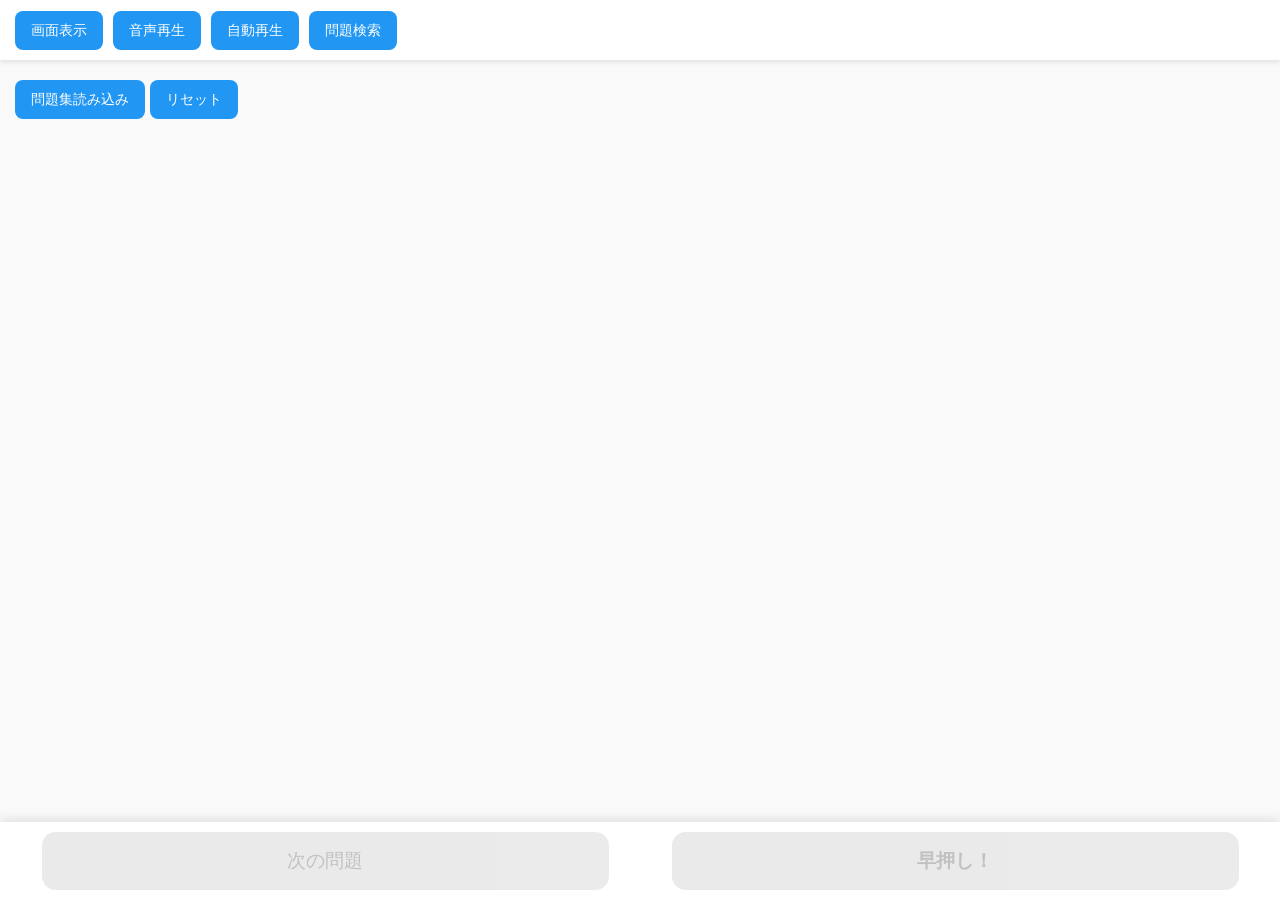
==== index.html @ 3fdb6c39 "Add files via upload" ====
<!DOCTYPE html>
<html lang="ja">
<head>
    <meta charset="UTF-8">
    <meta name="viewport" content="width=device-width, initial-scale=1.0, viewport-fit=cover">
    <title>早押しクイズ</title>
    <link rel="stylesheet" href="css/style.css">
</head>
<body>
    <header>
        
        <div style="display: flex; gap: 5px;">
            <button id="modeTextBtn" class="smallBtn">画面表示</button>
            <button id="modeVoiceBtn" class="smallBtn">音声再生</button>
            <button id="modeAutoBtn" class="smallBtn">自動再生</button>
            <button id="openSearchBtn" class="smallBtn">問題検索</button>
        </div>
    </header>

    <div class="container">
        <div style="margin-bottom: 10px; display: flex;">
            <button id="loadBtn" class="smallBtn">問題集読み込み</button>
            <button id="resetBtn" class="smallBtn">リセット</button>
        </div>
        <div id="fileNameDisplay" style="font-size: 0.8em; color: #666; margin-bottom: 20px;"></div>
        <input type="file" id="fileInput" accept=".csv" style="display:none;">

        <h2 id="question"></h2>

        <div id="answerSection" style="display:none;">
            <p id="answerText"></p>
            <button id="showAnswerBtn" class="subBtn">解答を表示</button>
            <p id="countdown"></p>
        </div>

        <div id="judgeButtons" style="display:none;">
            <button id="correctBtn" class="judgeBtn correctBtn">正解 (次の問題)</button>
            <div style="display: flex; justify-content: space-between; width: 100%;">
                <button id="retry1Btn" class="judgeBtn retryBtn" style="background-color: #FF9800; color: white;">1問後に出題</button>
                <button id="retry10Btn" class="judgeBtn retryBtn" style="background-color: #f44336; color: white;">10問後に出題</button>
            </div>
        </div>
    </div>

    <div id="controlPanel">
        <button id="nextBtn" disabled>次の問題</button>
        <button id="buzzBtn" disabled>早押し！</button>
    </div>

    <div id="searchOverlay" style="display:none; position:fixed; top:0; left:0; width:100%; height:100%; background:white; z-index:1000; overflow-y:auto;">
        <div style="position:sticky; top:0; width:100%; background:#f8f8f8; padding:10px; display:flex; gap:10px; align-items:center; border-bottom:1px solid #ccc; box-sizing: border-box;">
            <button id="closeSearchBtn" class="smallBtn" style="background:#555;">閉じる</button>
            <input type="text" id="searchInput" placeholder="問題・答えを検索..." style="flex:1; padding:10px; border-radius:5px; border:1px solid #ccc; font-size:16px;">
        </div>
        <div id="searchResults" style="padding: 20px;"></div>
    </div>

    <script src="js/storage.js"></script>
    <script src="js/quizEngine.js"></script>
    <script src="js/ui.js"></script>
</body>
</html>
---- css/style.css ----
/* ===== 全体 ===== */
body {
    margin: 0;
    font-family: -apple-system, BlinkMacSystemFont, sans-serif;
    background: #f9f9f9;
}

/* ===== ヘッダー固定 ===== */
header {
    position: fixed;
    top: 0;
    left: 0;
    width: 100%;
    height: 60px;
    background: #fff;
    padding: 0 15px;
    box-shadow: 0 2px 5px rgba(0,0,0,0.1);
    display: flex;
    justify-content: space-between;
    align-items: center;
    z-index: 1000;
    box-sizing: border-box;
}

header h1 {
    margin: 0;
    font-size: 1.2em;
    color: #333;
}

/* コンテンツエリア */
.container {
    padding: 80px 15px 130px 15px;
}

/* ===== 問題文エリア ===== */
#question {
    font-size: 1.4em;
    min-height: 150px; /* ボタン配置のために少し広めに確保 */
    margin: 20px 0;
    line-height: 1.6;
    text-align: left;
    word-break: break-word;
    white-space: pre-wrap;
    display: flex;           /* 中央配置用 */
    justify-content: center; /* 中央配置用 */
    align-items: center;     /* 中央配置用 */
}

/* ===== 解答（右詰め） ===== */
#answerText {
    font-size: 1.6em;
    font-weight: bold;
    text-align: right;
    color: #e91e63;
    margin-top: 10px;
}

/* ===== ボタン共通 ===== */
button {
    padding: 16px;
    font-size: 1.2em;
    border-radius: 14px;
    border: none;
    cursor: pointer;
}

.smallBtn {
    padding: 10px 16px;
    font-size: 0.9em;
    background: #2196F3;
    color: white;
    border-radius: 8px;
    margin-right: 5px;
}

.subBtn {
    background: #777;
    color: white;
    width: 100%;
    margin-top: 10px;
}

/* ===== 判定ボタンエリア ===== */
#judgeButtons {
    display: flex;
    flex-direction: column;
    align-items: center;
    margin-top: 15px;
}

.judgeBtn {
    padding: 12px;
    font-size: 1em;
    border-radius: 10px;
    font-weight: bold;
}

.correctBtn {
    width: 100%;
    background-color: #4CAF50;
    color: white;
    margin-bottom: 8px;
}

.retryBtn {
    width: 48%;
}

/* ===== 早押しボタン ===== */
#buzzBtn {
    background-color: orange;
    color: white;
    font-weight: bold;
}

button:disabled {
    opacity: 0.4;
    background-color: #ccc !important;
    color: #666 !important;
    cursor: not-allowed;
}

/* ===== 下部固定パネル ===== */
#controlPanel {
    position: fixed;
    bottom: 0;
    left: 0;
    width: 100%;
    background: white;
    padding: 10px;
    box-shadow: 0 -3px 10px rgba(0,0,0,0.1);
    display: flex;
    justify-content: space-around;
    box-sizing: border-box;
}

#controlPanel button { width: 45%; }

#countdown {
    font-size: 1.4em;
    font-weight: bold;
    color: #ff5722;
    margin-top: 10px;
    text-align: center;
}
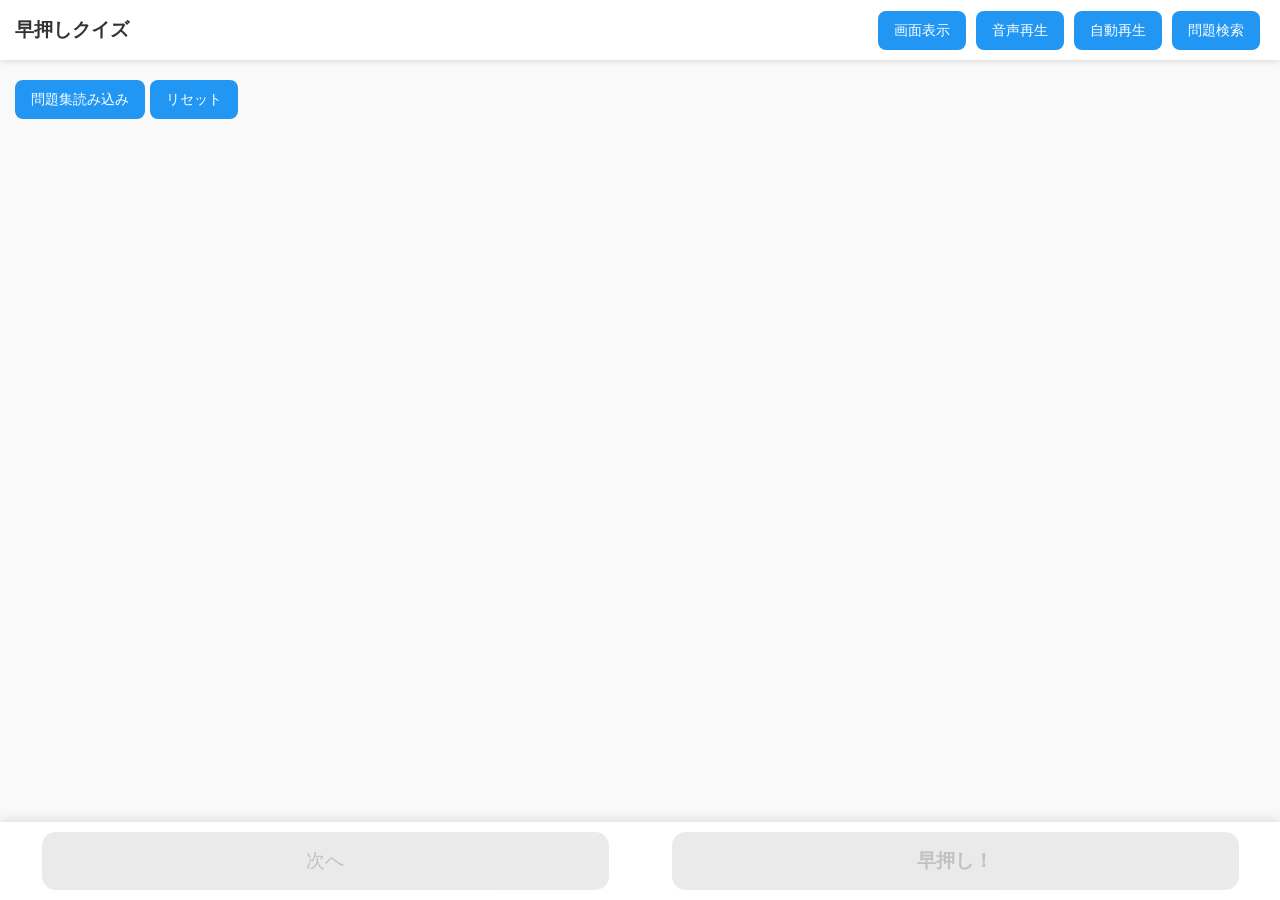
==== commit 567d5b73: "Add files via upload" ====
--- a/index.html
+++ b/index.html
@@ -8,7 +8,7 @@
 </head>
 <body>
     <header>
-        
+        <h1>早押しクイズ</h1>
         <div style="display: flex; gap: 5px;">
             <button id="modeTextBtn" class="smallBtn">画面表示</button>
             <button id="modeVoiceBtn" class="smallBtn">音声再生</button>
@@ -43,7 +43,8 @@
     </div>
 
     <div id="controlPanel">
-        <button id="nextBtn" disabled>次の問題</button>
+        <button id="nextBtn" disabled>次へ</button>
+        <button id="pauseBtn" class="pauseBtn" style="display:none; background-color: #f0ad4e;">一時停止</button>
         <button id="buzzBtn" disabled>早押し！</button>
     </div>
 
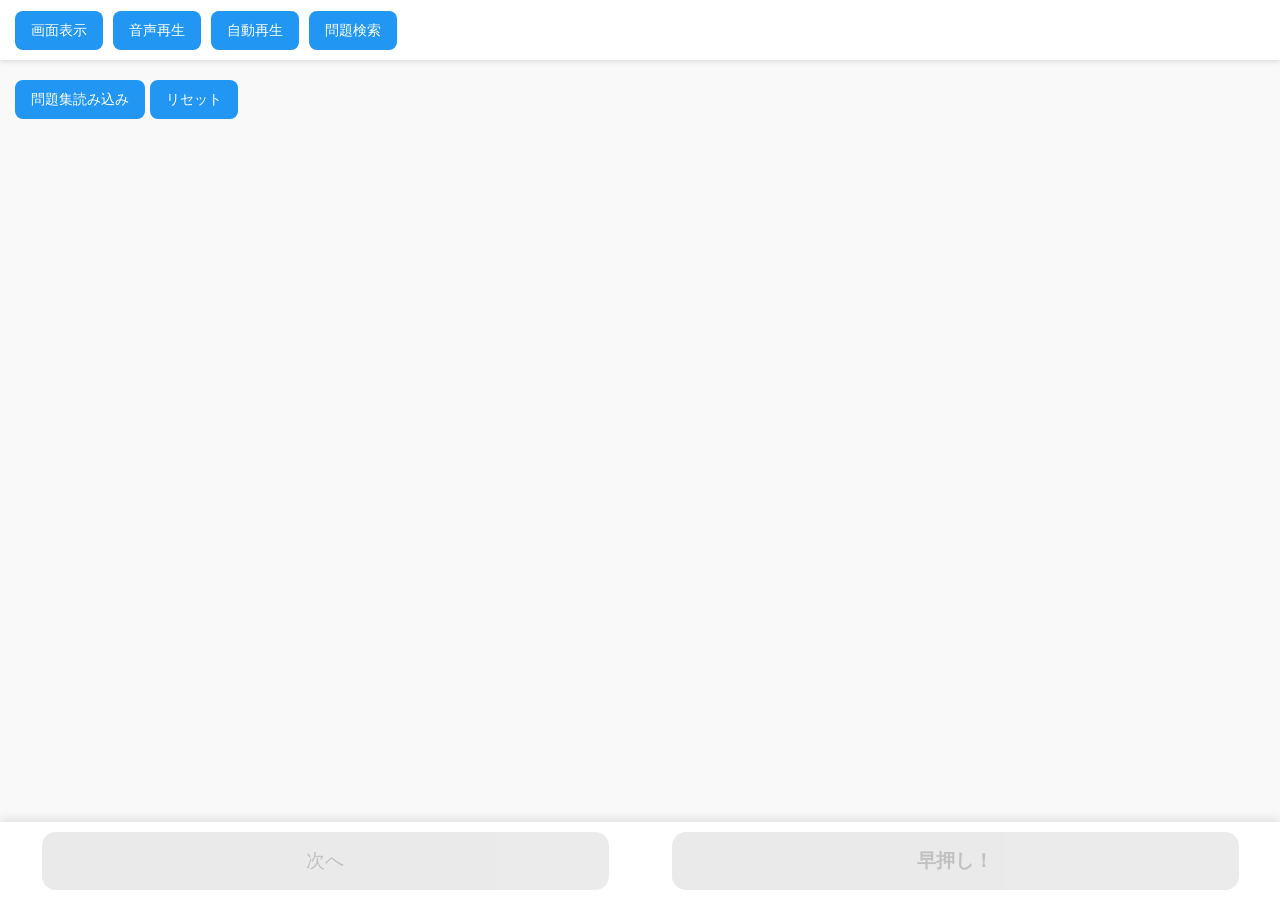
==== commit 8c69bc2b: "Add files via upload" ====
--- a/index.html
+++ b/index.html
@@ -8,7 +8,7 @@
 </head>
 <body>
     <header>
-        <h1>早押しクイズ</h1>
+        
         <div style="display: flex; gap: 5px;">
             <button id="modeTextBtn" class="smallBtn">画面表示</button>
             <button id="modeVoiceBtn" class="smallBtn">音声再生</button>
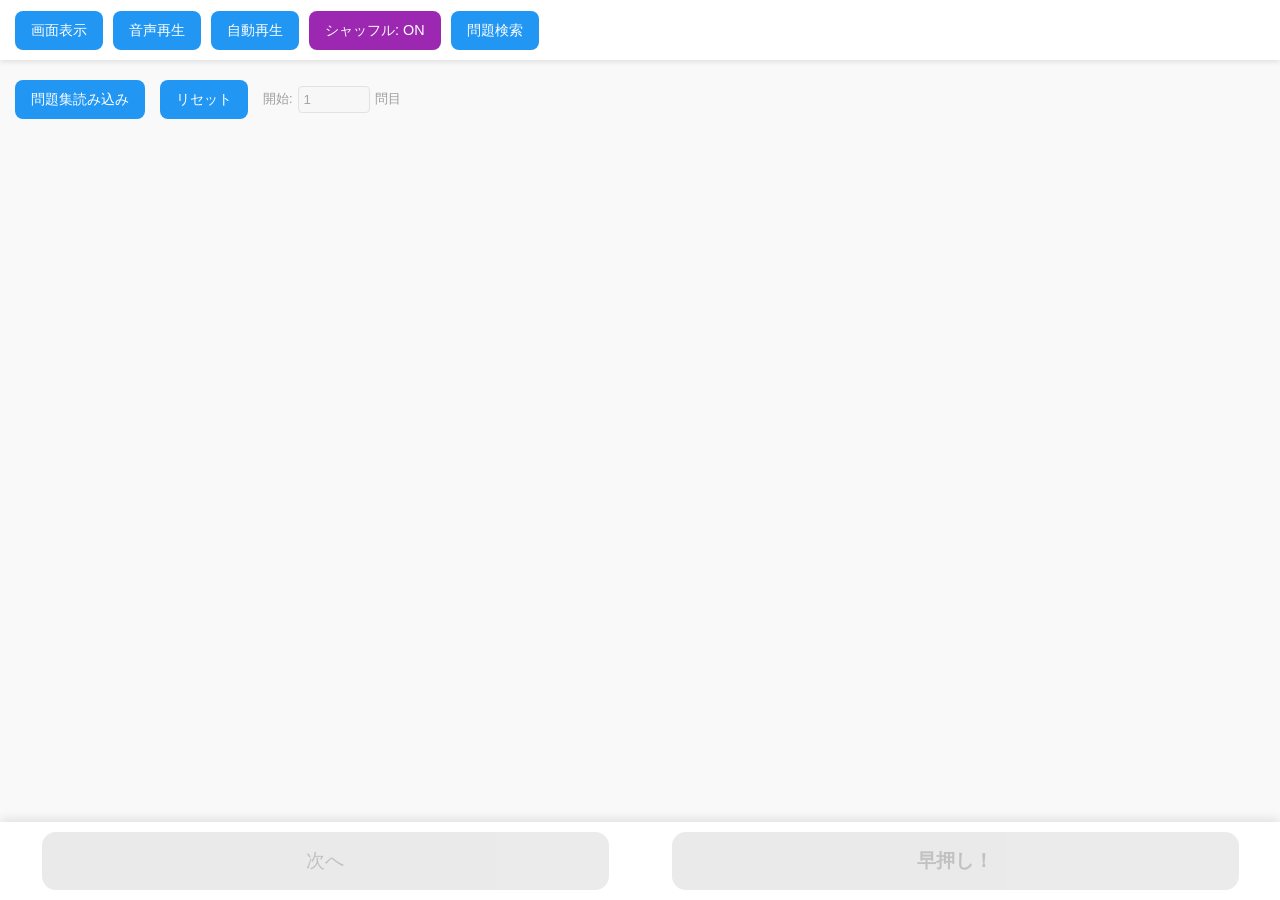
==== commit f0ef6e31: "Add files via upload" ====
--- a/index.html
+++ b/index.html
@@ -8,21 +8,25 @@
 </head>
 <body>
     <header>
-        
-        <div style="display: flex; gap: 5px;">
+        <div style="display: flex; gap: 5px; flex-wrap: wrap;">
             <button id="modeTextBtn" class="smallBtn">画面表示</button>
             <button id="modeVoiceBtn" class="smallBtn">音声再生</button>
             <button id="modeAutoBtn" class="smallBtn">自動再生</button>
+            <button id="shuffleToggleBtn" class="smallBtn" style="background-color: #9C27B0;">シャッフル: ON</button>
             <button id="openSearchBtn" class="smallBtn">問題検索</button>
         </div>
     </header>
 
     <div class="container">
-        <div style="margin-bottom: 10px; display: flex;">
+        <div style="margin-bottom: 10px; display: flex; align-items: center; gap: 10px; flex-wrap: wrap;">
             <button id="loadBtn" class="smallBtn">問題集読み込み</button>
             <button id="resetBtn" class="smallBtn">リセット</button>
+            <div id="startIndexContainer" style="display: flex; align-items: center; gap: 5px; font-size: 0.8em; color: #444;">
+                開始: <input type="number" id="startIndexInput" min="1" style="width: 60px; padding: 5px; border-radius: 4px; border: 1px solid #ccc;"> 問目
+            </div>
         </div>
-        <div id="fileNameDisplay" style="font-size: 0.8em; color: #666; margin-bottom: 20px;"></div>
+        <div id="fileNameDisplay" style="font-size: 0.8em; color: #666; margin-bottom: 5px;"></div>
+        <div id="progressDisplay" style="font-size: 0.9em; font-weight: bold; color: #2196F3; margin-bottom: 20px;"></div>
         <input type="file" id="fileInput" accept=".csv" style="display:none;">
 
         <h2 id="question"></h2>
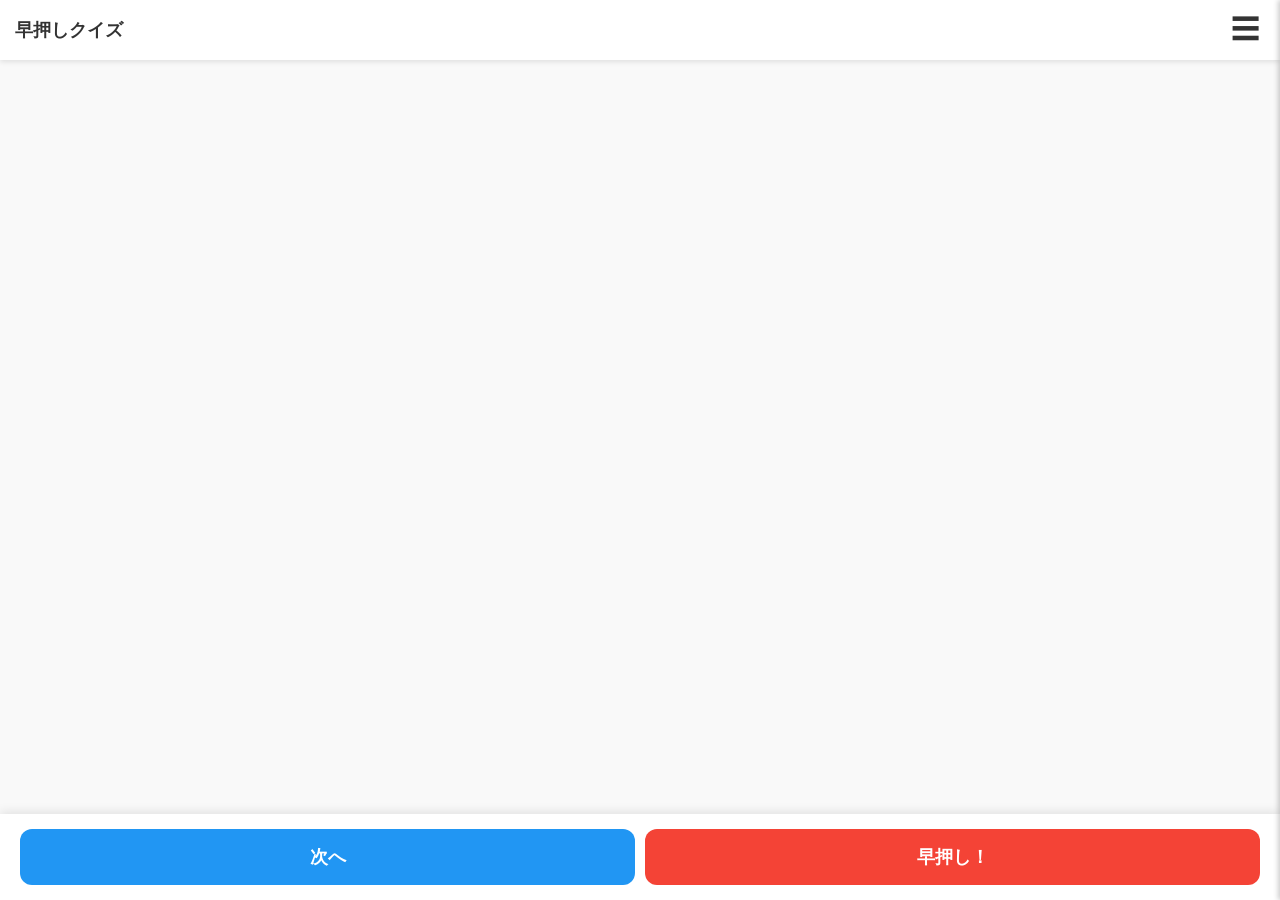
==== commit 1c304be3: "Add files via upload" ====
--- a/index.html
+++ b/index.html
@@ -8,23 +8,48 @@
 </head>
 <body>
     <header>
-        <div style="display: flex; gap: 5px; flex-wrap: wrap;">
-            <button id="modeTextBtn" class="smallBtn">画面表示</button>
-            <button id="modeVoiceBtn" class="smallBtn">音声再生</button>
-            <button id="modeAutoBtn" class="smallBtn">自動再生</button>
-            <button id="shuffleToggleBtn" class="smallBtn" style="background-color: #9C27B0;">シャッフル: ON</button>
-            <button id="openSearchBtn" class="smallBtn">問題検索</button>
-        </div>
+        <h1 style="font-size: 1.1em; margin: 0;">早押しクイズ</h1>
+        <button id="menuOpenBtn" style="background: none; border: none; color: #333; font-size: 1.8em; cursor: pointer; padding: 5px;">☰</button>
     </header>
 
+    <div id="sideMenu" class="side-menu">
+        <div class="side-menu-header">
+            <span>メニュー</span>
+            <button id="menuCloseBtn" style="background:none; border:none; font-size:1.8em; cursor:pointer;">&times;</button>
+        </div>
+        <div class="side-menu-body">
+            <section>
+                <h4>出題モード</h4>
+                <div class="mode-buttons-vertical">
+                    <button id="modeTextBtn" class="smallBtn">画面表示</button>
+                    <button id="modeVoiceBtn" class="smallBtn">音声再生</button>
+                    <button id="modeAutoBtn" class="smallBtn">自動再生</button>
+                </div>
+            </section>
+            <hr>
+            <section>
+                <h4>出題設定</h4>
+                <button id="shuffleToggleBtn" class="smallBtn" style="width:100%; margin-bottom:12px;">シャッフル: ON</button>
+                <div id="startIndexContainer" style="display: flex; align-items: center; gap: 8px; font-size: 0.9em;">
+                    開始位置: <input type="number" id="startIndexInput" min="1" style="width: 70px; padding: 8px; border-radius: 4px; border: 1px solid #ccc;"> 問目
+                </div>
+            </section>
+            <hr>
+            <section>
+                <h4>データ操作</h4>
+                <button id="loadBtn" class="smallBtn" style="width:100%; margin-bottom:10px; background:#2196F3;">問題集読み込み</button>
+                <button id="resetBtn" class="smallBtn" style="width:100%; background:#f44336;">最初からリセット</button>
+            </section>
+            <hr>
+            <section>
+                <h4>ツール</h4>
+                <button id="openSearchBtn" class="smallBtn" style="width:100%; background:#555;">問題検索窓を開く</button>
+            </section>
+        </div>
+    </div>
+    <div id="menuOverlay" class="menu-overlay"></div>
+
     <div class="container">
-        <div style="margin-bottom: 10px; display: flex; align-items: center; gap: 10px; flex-wrap: wrap;">
-            <button id="loadBtn" class="smallBtn">問題集読み込み</button>
-            <button id="resetBtn" class="smallBtn">リセット</button>
-            <div id="startIndexContainer" style="display: flex; align-items: center; gap: 5px; font-size: 0.8em; color: #444;">
-                開始: <input type="number" id="startIndexInput" min="1" style="width: 60px; padding: 5px; border-radius: 4px; border: 1px solid #ccc;"> 問目
-            </div>
-        </div>
         <div id="fileNameDisplay" style="font-size: 0.8em; color: #666; margin-bottom: 5px;"></div>
         <div id="progressDisplay" style="font-size: 0.9em; font-weight: bold; color: #2196F3; margin-bottom: 20px;"></div>
         <input type="file" id="fileInput" accept=".csv" style="display:none;">
@@ -48,11 +73,11 @@
 
     <div id="controlPanel">
         <button id="nextBtn" disabled>次へ</button>
-        <button id="pauseBtn" class="pauseBtn" style="display:none; background-color: #f0ad4e;">一時停止</button>
+        <button id="pauseBtn" class="pauseBtn" style="display:none;">一時停止</button>
         <button id="buzzBtn" disabled>早押し！</button>
     </div>
 
-    <div id="searchOverlay" style="display:none; position:fixed; top:0; left:0; width:100%; height:100%; background:white; z-index:1000; overflow-y:auto;">
+    <div id="searchOverlay" style="display:none; position:fixed; top:0; left:0; width:100%; height:100%; background:white; z-index:3000; overflow-y:auto;">
         <div style="position:sticky; top:0; width:100%; background:#f8f8f8; padding:10px; display:flex; gap:10px; align-items:center; border-bottom:1px solid #ccc; box-sizing: border-box;">
             <button id="closeSearchBtn" class="smallBtn" style="background:#555;">閉じる</button>
             <input type="text" id="searchInput" placeholder="問題・答えを検索..." style="flex:1; padding:10px; border-radius:5px; border:1px solid #ccc; font-size:16px;">
@@ -62,6 +87,8 @@
 
     <script src="js/storage.js"></script>
     <script src="js/quizEngine.js"></script>
+    <script src="js/audioPlayer.js"></script>
+    <script src="js/autoFlowManager.js"></script>
     <script src="js/ui.js"></script>
 </body>
 </html>
--- a/css/style.css
+++ b/css/style.css
@@ -1,11 +1,12 @@
-/* ===== 全体 ===== */
+/* ===== 全体・ヘッダー ===== */
 body {
     margin: 0;
-    font-family: -apple-system, BlinkMacSystemFont, sans-serif;
+    font-family: -apple-system, BlinkMacSystemFont, "Segoe UI", Roboto, sans-serif;
     background: #f9f9f9;
+    color: #333;
+    overflow-x: hidden;
 }
 
-/* ===== ヘッダー固定 ===== */
 header {
     position: fixed;
     top: 0;
@@ -22,125 +23,175 @@
     box-sizing: border-box;
 }
 
-header h1 {
-    margin: 0;
-    font-size: 1.2em;
-    color: #333;
+.container {
+    padding: 80px 15px 130px 15px;
+    max-width: 600px;
+    margin: 0 auto;
 }
 
-/* コンテンツエリア */
-.container {
-    padding: 80px 15px 130px 15px;
+/* ===== サイドメニュー (ドロワー) ===== */
+.side-menu {
+    position: fixed;
+    top: 0;
+    right: -280px;
+    width: 280px;
+    height: 100%;
+    background: white;
+    box-shadow: -2px 0 5px rgba(0,0,0,0.2);
+    z-index: 2100;
+    transition: right 0.3s ease;
+    display: flex;
+    flex-direction: column;
 }
 
-/* ===== 問題文エリア ===== */
-#question {
-    font-size: 1.4em;
-    min-height: 150px; /* ボタン配置のために少し広めに確保 */
-    margin: 20px 0;
-    line-height: 1.6;
-    text-align: left;
-    word-break: break-word;
-    white-space: pre-wrap;
-    display: flex;           /* 中央配置用 */
-    justify-content: center; /* 中央配置用 */
-    align-items: center;     /* 中央配置用 */
+.side-menu.open {
+    right: 0;
 }
 
-/* ===== 解答（右詰め） ===== */
-#answerText {
-    font-size: 1.6em;
+.side-menu-header {
+    padding: 15px;
+    background: #f8f8f8;
+    display: flex;
+    justify-content: space-between;
+    align-items: center;
     font-weight: bold;
-    text-align: right;
-    color: #e91e63;
-    margin-top: 10px;
+    border-bottom: 1px solid #ddd;
 }
 
-/* ===== ボタン共通 ===== */
-button {
+.side-menu-body {
+    padding: 20px;
+}
+
+.mode-buttons-vertical {
+    display: flex;
+    flex-direction: column;
+    gap: 8px;
+}
+
+.menu-overlay {
+    position: fixed;
+    top: 0;
+    left: 0;
+    width: 100%;
+    height: 100%;
+    background: rgba(0,0,0,0.5);
+    display: none;
+    z-index: 2000;
+}
+
+.menu-overlay.show {
+    display: block;
+}
+
+hr {
+    border: 0;
+    border-top: 1px solid #eee;
+    margin: 20px 0;
+}
+
+/* ===== クイズ・問題文 ===== */
+#question {
+    font-size: 1.3em;
+    min-height: 120px;
+    margin: 10px 0;
+    line-height: 1.6;
+    font-weight: bold;
+    text-align: left; /* 左揃えに固定 */
+}
+
+/* ===== 答えのスタイル (左揃え) ===== */
+#answerText {
+    font-size: 1.8em;
+    font-weight: bold;
+    color: #4CAF50;
+    margin: 20px 0;
+    text-align: left; /* 中央揃えを解除 */
+    word-break: break-all;
+}
+
+/* ===== カウントダウンのスタイル (ここだけは目立つように中央揃え) ===== */
+#countdown {
+    font-size: 3em;
+    font-weight: bold;
+    color: #f44336;
+    text-align: center; 
+    margin: 10px 0;
+}
+
+/* ===== コントロールパネル ===== */
+#controlPanel {
+    position: fixed;
+    bottom: 0;
+    left: 0;
+    width: 100%;
+    background: #fff;
+    padding: 15px;
+    display: flex;
+    justify-content: space-between;
+    box-shadow: 0 -2px 10px rgba(0,0,0,0.1);
+    box-sizing: border-box;
+    z-index: 1000;
+}
+
+#controlPanel button {
+    flex: 1;
+    margin: 0 5px;
     padding: 16px;
-    font-size: 1.2em;
-    border-radius: 14px;
+    font-size: 1.1em;
+    border-radius: 12px;
     border: none;
     cursor: pointer;
+    font-weight: bold;
 }
 
+/* ===== 各種ボタン ===== */
 .smallBtn {
     padding: 10px 16px;
     font-size: 0.9em;
     background: #2196F3;
     color: white;
+    border: none;
     border-radius: 8px;
-    margin-right: 5px;
-}
-
-.subBtn {
-    background: #777;
-    color: white;
-    width: 100%;
-    margin-top: 10px;
-}
-
-/* ===== 判定ボタンエリア ===== */
-#judgeButtons {
-    display: flex;
-    flex-direction: column;
-    align-items: center;
-    margin-top: 15px;
-}
-
-.judgeBtn {
-    padding: 12px;
-    font-size: 1em;
-    border-radius: 10px;
+    cursor: pointer;
     font-weight: bold;
 }
 
-.correctBtn {
-    width: 100%;
-    background-color: #4CAF50;
-    color: white;
-    margin-bottom: 8px;
-}
-
-.retryBtn {
-    width: 48%;
-}
-
-/* ===== 早押しボタン ===== */
-#buzzBtn {
-    background-color: orange;
-    color: white;
+.subBtn { 
+    background: #777; 
+    color: white; 
+    width: 100%; 
+    margin-top: 10px; 
+    border:none; 
+    padding:15px; 
+    border-radius:10px;
+    font-size: 1.1em;
     font-weight: bold;
 }
 
-button:disabled {
-    opacity: 0.4;
-    background-color: #ccc !important;
-    color: #666 !important;
-    cursor: not-allowed;
+#judgeButtons { 
+    display: flex; 
+    flex-direction: column; 
+    margin-top: 15px; 
+    width:100%; 
+}
+.judgeBtn { 
+    padding: 14px; 
+    font-size: 1.1em; 
+    border-radius: 10px; 
+    font-weight: bold; 
+    border:none; 
+    cursor:pointer;
+}
+.correctBtn { 
+    width: 100%; 
+    background-color: #4CAF50; 
+    color: white; 
+    margin-bottom: 12px; 
+}
+.retryBtn { 
+    width: 48%; 
 }
 
-/* ===== 下部固定パネル ===== */
-#controlPanel {
-    position: fixed;
-    bottom: 0;
-    left: 0;
-    width: 100%;
-    background: white;
-    padding: 10px;
-    box-shadow: 0 -3px 10px rgba(0,0,0,0.1);
-    display: flex;
-    justify-content: space-around;
-    box-sizing: border-box;
-}
-
-#controlPanel button { width: 45%; }
-
-#countdown {
-    font-size: 1.4em;
-    font-weight: bold;
-    color: #ff5722;
-    margin-top: 10px;
-    text-align: center;
-}+#buzzBtn { background-color: #f44336; color: white; }
+#nextBtn { background-color: #2196F3; color: white; }
+.pauseBtn { background-color: #f0ad4e; color: white; }
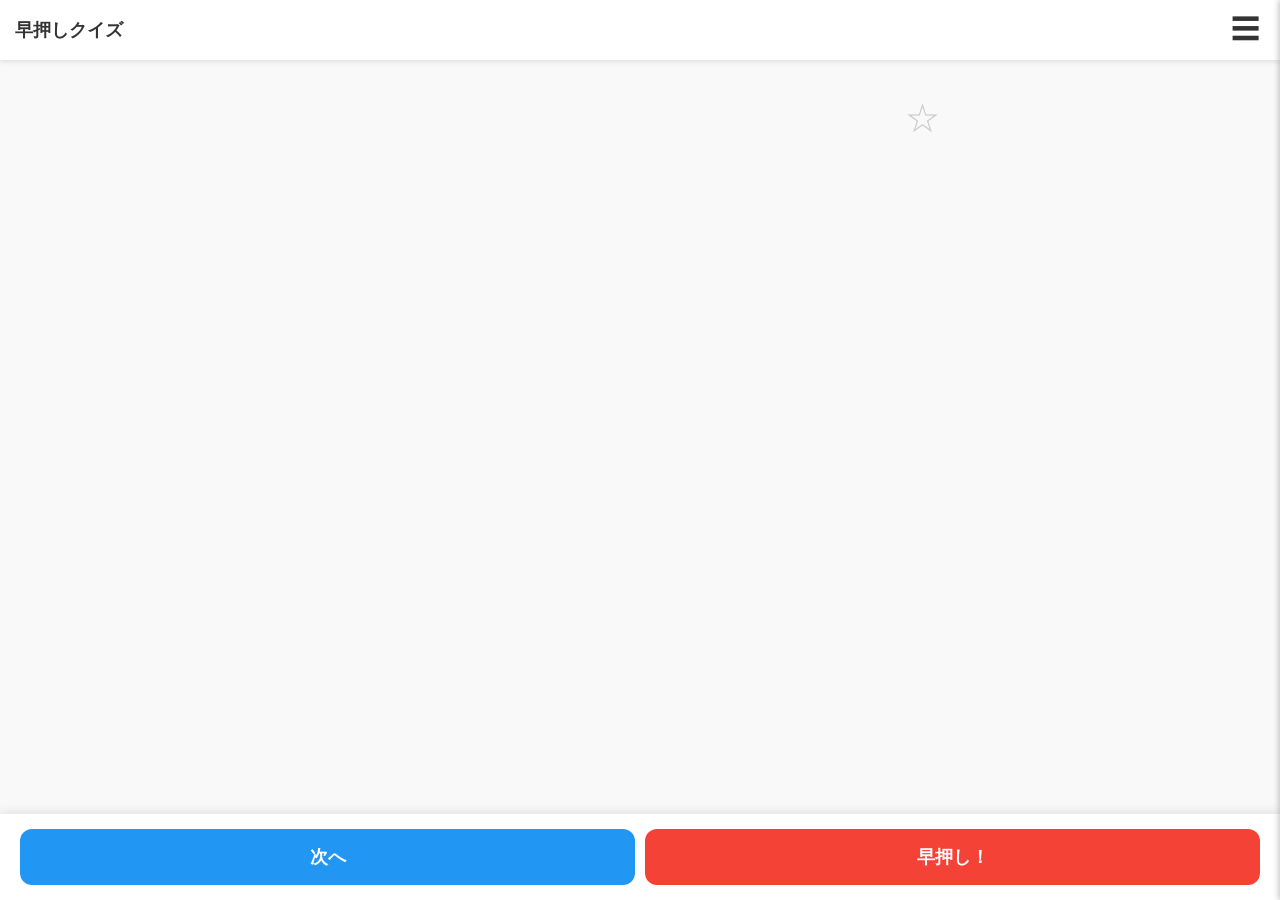
==== commit c81f9b81: "Add files via upload" ====
--- a/index.html
+++ b/index.html
@@ -19,6 +19,11 @@
         </div>
         <div class="side-menu-body">
             <section>
+                <h4>復習設定</h4>
+                <button id="favModeToggleBtn" class="smallBtn" style="width:100%; margin-bottom:10px; background:#FF9800;">☆ 復習モード: OFF</button>
+            </section>
+            <hr>
+            <section>
                 <h4>出題モード</h4>
                 <div class="mode-buttons-vertical">
                     <button id="modeTextBtn" class="smallBtn">画面表示</button>
@@ -36,14 +41,11 @@
             </section>
             <hr>
             <section>
-                <h4>データ操作</h4>
+                <h4>データ</h4>
                 <button id="loadBtn" class="smallBtn" style="width:100%; margin-bottom:10px; background:#2196F3;">問題集読み込み</button>
-                <button id="resetBtn" class="smallBtn" style="width:100%; background:#f44336;">最初からリセット</button>
-            </section>
-            <hr>
-            <section>
-                <h4>ツール</h4>
-                <button id="openSearchBtn" class="smallBtn" style="width:100%; background:#555;">問題検索窓を開く</button>
+                <button id="resetBtn" class="smallBtn" style="width:100%; background:#f44336; margin-bottom:10px;">リセット</button>
+                <button id="openSearchBtn" class="smallBtn" style="width:100%; background:#555; margin-bottom:10px;">現在の問題を検索</button>
+                <button onclick="window.open('search.html', '_blank')" class="smallBtn" style="width:100%; background:#555;">検索専用ページ</button>
             </section>
         </div>
     </div>
@@ -54,7 +56,10 @@
         <div id="progressDisplay" style="font-size: 0.9em; font-weight: bold; color: #2196F3; margin-bottom: 20px;"></div>
         <input type="file" id="fileInput" accept=".csv" style="display:none;">
 
-        <h2 id="question"></h2>
+        <div style="display: flex; justify-content: space-between; align-items: flex-start; gap: 10px;">
+            <h2 id="question" style="flex: 1; margin-top: 0;"></h2>
+            <button id="favBtn" style="background:none; border:none; font-size: 2.2em; cursor:pointer; padding: 0; color: #ccc; line-height: 1;">☆</button>
+        </div>
 
         <div id="answerSection" style="display:none;">
             <p id="answerText"></p>
--- a/css/style.css
+++ b/css/style.css
@@ -1,4 +1,3 @@
-/* ===== 全体・ヘッダー ===== */
 body {
     margin: 0;
     font-family: -apple-system, BlinkMacSystemFont, "Segoe UI", Roboto, sans-serif;
@@ -29,7 +28,7 @@
     margin: 0 auto;
 }
 
-/* ===== サイドメニュー (ドロワー) ===== */
+/* サイドメニュー */
 .side-menu {
     position: fixed;
     top: 0;
@@ -44,9 +43,7 @@
     flex-direction: column;
 }
 
-.side-menu.open {
-    right: 0;
-}
+.side-menu.open { right: 0; }
 
 .side-menu-header {
     padding: 15px;
@@ -58,139 +55,57 @@
     border-bottom: 1px solid #ddd;
 }
 
-.side-menu-body {
-    padding: 20px;
+.side-menu-body { padding: 20px; overflow-y: auto; }
+.mode-buttons-vertical { display: flex; flex-direction: column; gap: 8px; }
+.menu-overlay {
+    position: fixed; top: 0; left: 0; width: 100%; height: 100%;
+    background: rgba(0,0,0,0.5); display: none; z-index: 2000;
+}
+.menu-overlay.show { display: block; }
+hr { border: 0; border-top: 1px solid #eee; margin: 20px 0; }
+
+/* 問題・回答・カウント */
+#question {
+    font-size: 1.3em; min-height: 120px; margin: 10px 0;
+    line-height: 1.6; font-weight: bold; text-align: left;
 }
 
-.mode-buttons-vertical {
-    display: flex;
-    flex-direction: column;
-    gap: 8px;
+#answerText {
+    font-size: 1.8em; font-weight: bold; color: #4CAF50;
+    margin: 20px 0; text-align: left; word-break: break-all;
 }
 
-.menu-overlay {
-    position: fixed;
-    top: 0;
-    left: 0;
-    width: 100%;
-    height: 100%;
-    background: rgba(0,0,0,0.5);
-    display: none;
-    z-index: 2000;
+#countdown {
+    font-size: 3em; font-weight: bold; color: #f44336;
+    text-align: center; margin: 10px 0;
 }
 
-.menu-overlay.show {
-    display: block;
-}
-
-hr {
-    border: 0;
-    border-top: 1px solid #eee;
-    margin: 20px 0;
-}
-
-/* ===== クイズ・問題文 ===== */
-#question {
-    font-size: 1.3em;
-    min-height: 120px;
-    margin: 10px 0;
-    line-height: 1.6;
-    font-weight: bold;
-    text-align: left; /* 左揃えに固定 */
-}
-
-/* ===== 答えのスタイル (左揃え) ===== */
-#answerText {
-    font-size: 1.8em;
-    font-weight: bold;
-    color: #4CAF50;
-    margin: 20px 0;
-    text-align: left; /* 中央揃えを解除 */
-    word-break: break-all;
-}
-
-/* ===== カウントダウンのスタイル (ここだけは目立つように中央揃え) ===== */
-#countdown {
-    font-size: 3em;
-    font-weight: bold;
-    color: #f44336;
-    text-align: center; 
-    margin: 10px 0;
-}
-
-/* ===== コントロールパネル ===== */
+/* パネル・ボタン */
 #controlPanel {
-    position: fixed;
-    bottom: 0;
-    left: 0;
-    width: 100%;
-    background: #fff;
-    padding: 15px;
-    display: flex;
-    justify-content: space-between;
-    box-shadow: 0 -2px 10px rgba(0,0,0,0.1);
-    box-sizing: border-box;
-    z-index: 1000;
+    position: fixed; bottom: 0; left: 0; width: 100%; background: #fff;
+    padding: 15px; display: flex; justify-content: space-between;
+    box-shadow: 0 -2px 10px rgba(0,0,0,0.1); box-sizing: border-box; z-index: 1000;
 }
 
 #controlPanel button {
-    flex: 1;
-    margin: 0 5px;
-    padding: 16px;
-    font-size: 1.1em;
-    border-radius: 12px;
-    border: none;
-    cursor: pointer;
-    font-weight: bold;
+    flex: 1; margin: 0 5px; padding: 16px; font-size: 1.1em;
+    border-radius: 12px; border: none; cursor: pointer; font-weight: bold;
 }
 
-/* ===== 各種ボタン ===== */
 .smallBtn {
-    padding: 10px 16px;
-    font-size: 0.9em;
-    background: #2196F3;
-    color: white;
-    border: none;
-    border-radius: 8px;
-    cursor: pointer;
-    font-weight: bold;
+    padding: 10px 16px; font-size: 0.9em; background: #2196F3;
+    color: white; border: none; border-radius: 8px; cursor: pointer; font-weight: bold;
 }
 
-.subBtn { 
-    background: #777; 
-    color: white; 
-    width: 100%; 
-    margin-top: 10px; 
-    border:none; 
-    padding:15px; 
-    border-radius:10px;
-    font-size: 1.1em;
-    font-weight: bold;
+.subBtn {
+    background: #777; color: white; width: 100%; margin-top: 10px;
+    border:none; padding:15px; border-radius:10px; font-size: 1.1em; font-weight: bold;
 }
 
-#judgeButtons { 
-    display: flex; 
-    flex-direction: column; 
-    margin-top: 15px; 
-    width:100%; 
-}
-.judgeBtn { 
-    padding: 14px; 
-    font-size: 1.1em; 
-    border-radius: 10px; 
-    font-weight: bold; 
-    border:none; 
-    cursor:pointer;
-}
-.correctBtn { 
-    width: 100%; 
-    background-color: #4CAF50; 
-    color: white; 
-    margin-bottom: 12px; 
-}
-.retryBtn { 
-    width: 48%; 
-}
+#judgeButtons { display: flex; flex-direction: column; margin-top: 15px; width:100%; }
+.judgeBtn { padding: 14px; font-size: 1.1em; border-radius: 10px; font-weight: bold; border:none; cursor:pointer; }
+.correctBtn { width: 100%; background-color: #4CAF50; color: white; margin-bottom: 12px; }
+.retryBtn { width: 48%; }
 
 #buzzBtn { background-color: #f44336; color: white; }
 #nextBtn { background-color: #2196F3; color: white; }
